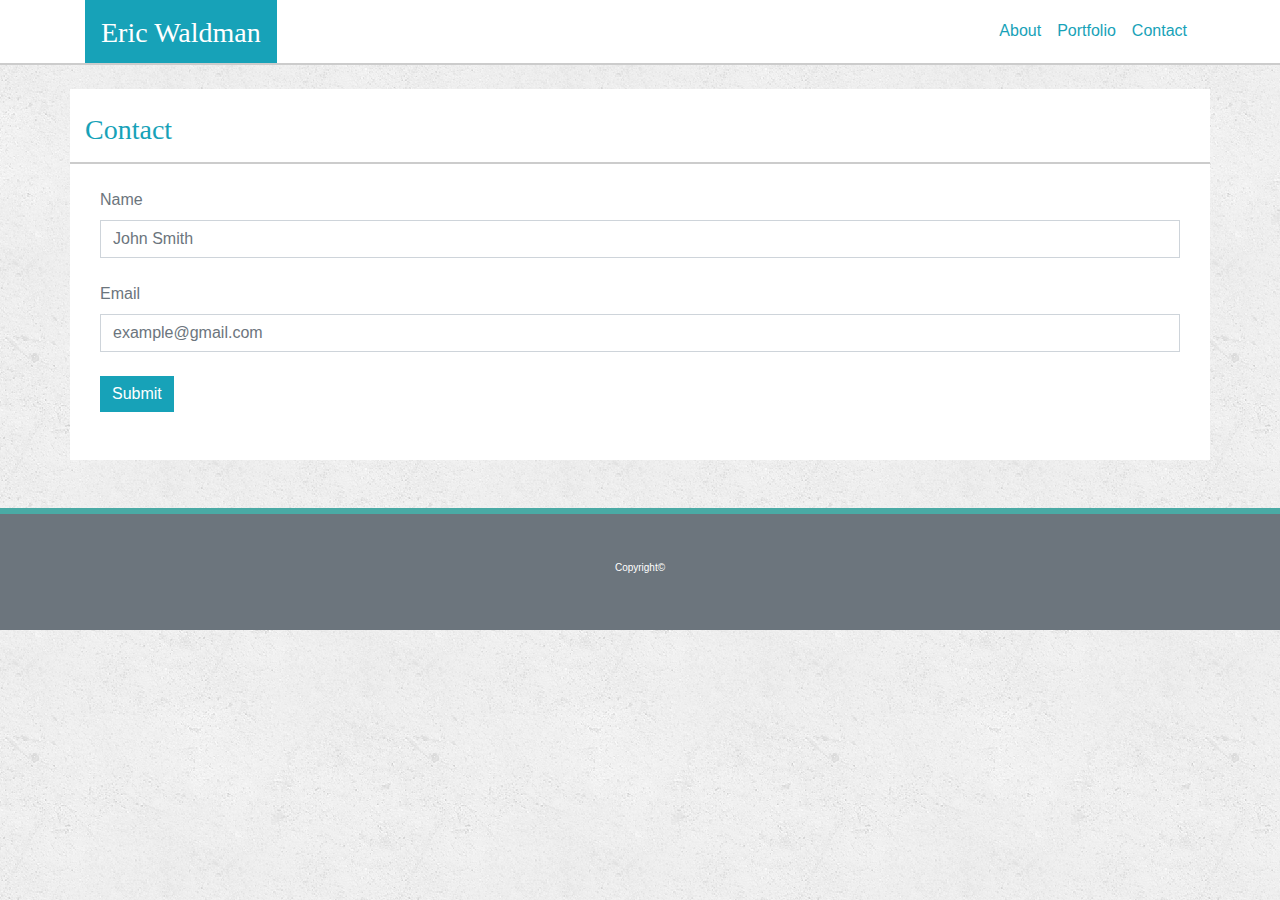
==== contact.html @ 0453c170 "added contact page" ====
<!doctype html>
<html lang="en">

<head>
    <!-- Required meta tags -->
    <meta charset="utf-8">
    <meta name="viewport" content="width=device-width, initial-scale=1, shrink-to-fit=no">

    <!-- Bootstrap CSS -->
    <link rel="stylesheet" href="https://maxcdn.bootstrapcdn.com/bootstrap/4.0.0/css/bootstrap.min.css" integrity="sha384-Gn5384xqQ1aoWXA+058RXPxPg6fy4IWvTNh0E263XmFcJlSAwiGgFAW/dAiS6JXm"
        crossorigin="anonymous">

    <title>Bootstrap-Portfolio</title>
</head>

<body style="background-image: url('assets/images/concrete_seamless.png');">
    <!-- Navigation -->
    <nav class="navbar bg-white text-info navbar-expand-sm mb-4 p-0" style="border-bottom: 2px #cccccc solid">
        <div class="container">
            <div class="navbar-brand bg-info pt-3">
                <h3 class="text-white px-3" style="font-family: serif;">Eric Waldman</h3>
            </div>
            <div class="navbar-nav">
                <a class="nav-item nav-link text-info" href="index.html">About</a>
                <a class="nav-item nav-link text-info" href="portfolio.html">Portfolio</a>
                <a class="nav-item nav-link active text-info" href="contact.html">Contact</a>
            </div>
        </div><!-- Nav container -->
    </nav>

    <section class="container bg-white mb-5">
    
    <div class="row">
        <div class="container text-info pt-4 pb-2" style="border-bottom: 2px #cccccc solid">
            <h3 style="font-family: serif;">Contact</h3>
        </div>
    </div>

        <form class="container">
            <div class="form-group">
                <label for="name" class="text-secondary mt-4">Name</label>
                <input type="text" class="form-control rounded-0" aria-describedby="emailHelp" placeholder="John Smith">
            </div>
            <div class="form-group">
                <label for="exampleInputEmail1" class="text-secondary mt-2">Email</label>
                <input type="email" class="form-control rounded-0" id="exampleInputEmail1" aria-describedby="emailHelp" placeholder="example@gmail.com">
            </div>
            <button type="submit" style="background-color: none; color: none" class="btn btn-primary bg-info text-white border-0 rounded-0 mt-2 mb-5">Submit</button>
        </form>

    </section>

    <footer class="nav bg-secondary text-white navbar-expand-sm" style="border-top: 6px #4aaaa5 solid;">
        <div class="container py-5">
            <div class="text-center">
                <h6 class="text-white" style=" font-size: 10px;">Copyright&copy;</h6>
            </div>
        </div>
    </footer>

    <!-- Optional JavaScript -->
    <!-- jQuery first, then Popper.js, then Bootstrap JS -->
    <script src="https://code.jquery.com/jquery-3.2.1.slim.min.js" integrity="sha384-KJ3o2DKtIkvYIK3UENzmM7KCkRr/rE9/Qpg6aAZGJwFDMVNA/GpGFF93hXpG5KkN"
        crossorigin="anonymous"></script>
    <script src="https://cdnjs.cloudflare.com/ajax/libs/popper.js/1.12.9/umd/popper.min.js" integrity="sha384-ApNbgh9B+Y1QKtv3Rn7W3mgPxhU9K/ScQsAP7hUibX39j7fakFPskvXusvfa0b4Q"
        crossorigin="anonymous"></script>
    <script src="https://maxcdn.bootstrapcdn.com/bootstrap/4.0.0/js/bootstrap.min.js" integrity="sha384-JZR6Spejh4U02d8jOt6vLEHfe/JQGiRRSQQxSfFWpi1MquVdAyjUar5+76PVCmYl"
        crossorigin="anonymous"></script>
</body>

</html>
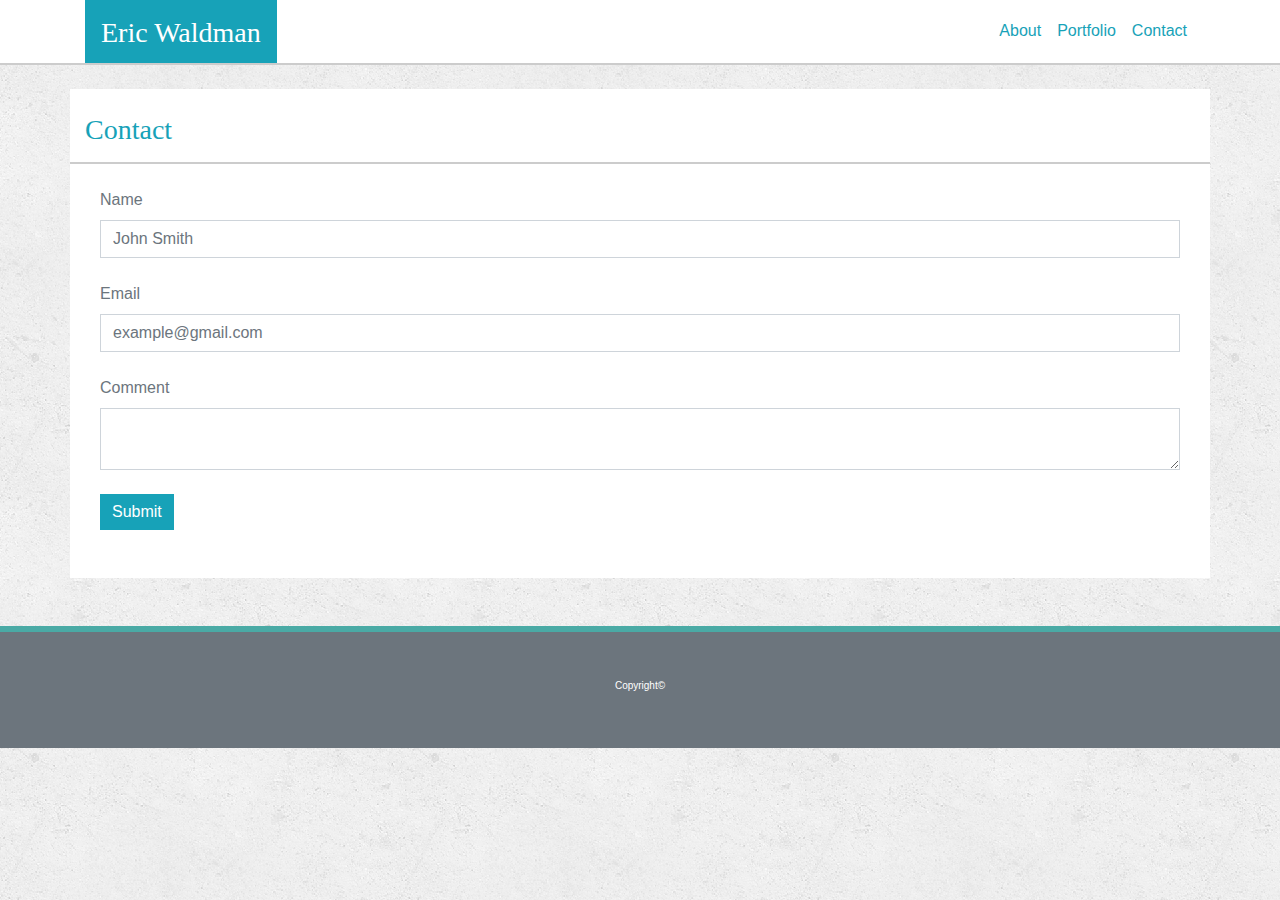
==== commit 8ac13aaf: "updated portfolio and contact pages" ====
--- a/contact.html
+++ b/contact.html
@@ -35,7 +35,7 @@
             <h3 style="font-family: serif;">Contact</h3>
         </div>
     </div>
-
+        <!-- Form Inputs -->
         <form class="container">
             <div class="form-group">
                 <label for="name" class="text-secondary mt-4">Name</label>
@@ -44,6 +44,10 @@
             <div class="form-group">
                 <label for="exampleInputEmail1" class="text-secondary mt-2">Email</label>
                 <input type="email" class="form-control rounded-0" id="exampleInputEmail1" aria-describedby="emailHelp" placeholder="example@gmail.com">
+            </div>
+            <div class="form-group">
+                <label for="comment" class="text-secondary mt-2">Comment</label>
+                <textarea class="form-control rounded-0" aria-label="With textarea"></textarea>
             </div>
             <button type="submit" style="background-color: none; color: none" class="btn btn-primary bg-info text-white border-0 rounded-0 mt-2 mb-5">Submit</button>
         </form>
